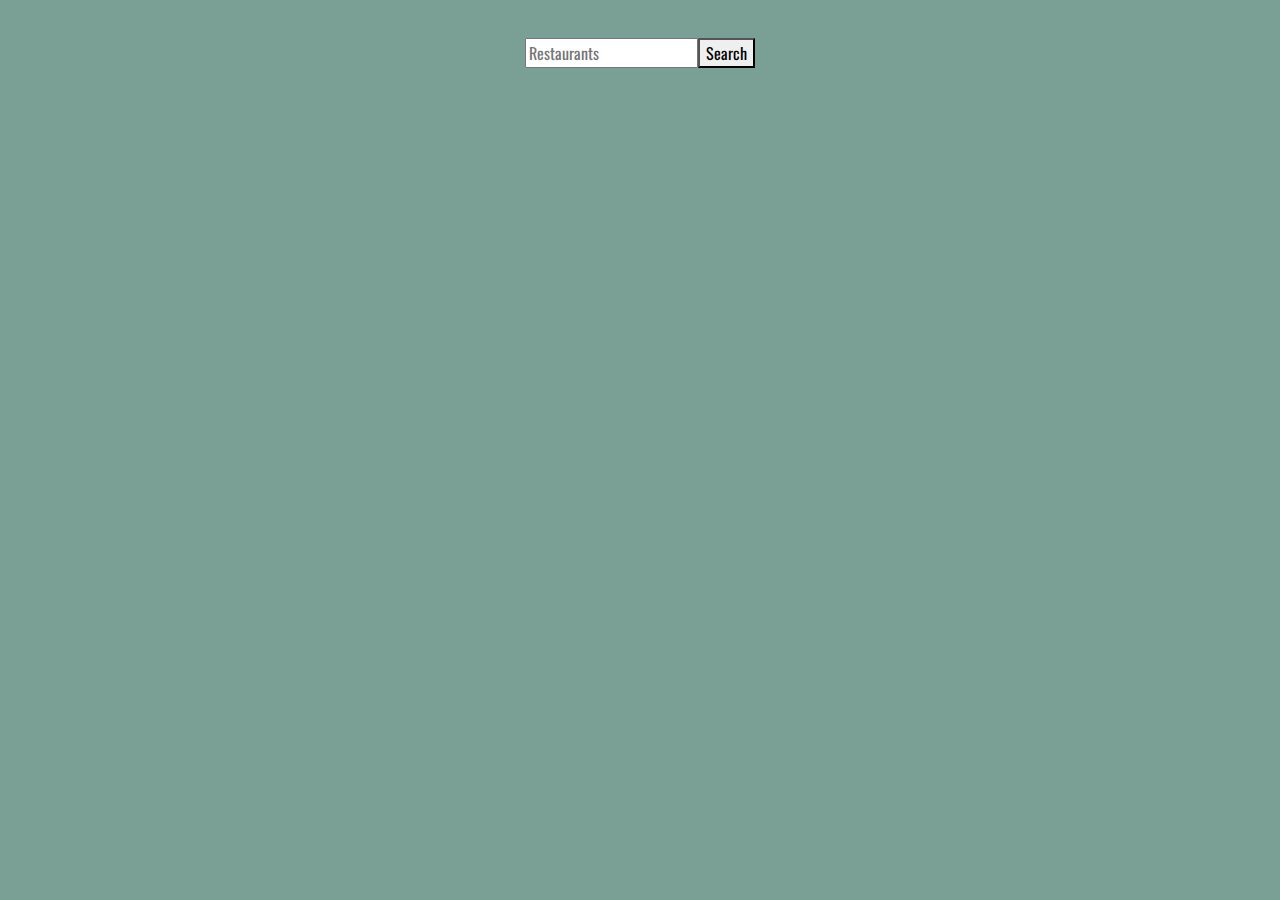
==== src/index.html @ c8f4b5b1 "Refactored to add modules" ====
<!DOCTYPE html>
<html lang="en">

<head>
  <meta charset="UTF-8" />
  <meta name="viewport content=width=device-width, initial-scale=1.0" />
  <meta http-equiv="X-UA-Compatible" content="ie=edge" />
  <link rel="stylesheet" href="https://maxcdn.bootstrapcdn.com/bootstrap/4.0.0/css/bootstrap.min.css"
    integrity="sha384-Gn5384xqQ1aoWXA+058RXPxPg6fy4IWvTNh0E263XmFcJlSAwiGgFAW/dAiS6JXm" crossorigin="anonymous">
  <link rel="stylesheet" href="style.css" />
  <link href="https://fonts.googleapis.com/css2?family=Oswald&display=swap" rel="stylesheet"> 
  <title>Nashville Restaurants</title>
</head>

<body>

  <section class="rest-input" id="rest-input">
    <input type="text" class="search-input" id="search-input" placeholder="Restaurants">
    <button class="search-btn" id="search-btn">Search</button>
  </section>


  <section class="rest-output" id="rest-output">
  </section>


  <script type="module" src="scripts/script.js"></script>
</body>

</html>
---- src/style.css ----
body{
    background-color: #7AA095;
    padding: 3vw;
    font-family: 'Oswald', serif;
}

.rest-input {
    display: flex;
    justify-content: center;
}

.rest-output {
    display: flex; 
    flex-flow: wrap;
    padding-top: 3vw;
    justify-content: space-evenly;
}

.card{
    margin: 1vw;
    background-color:  lightcyan;
}
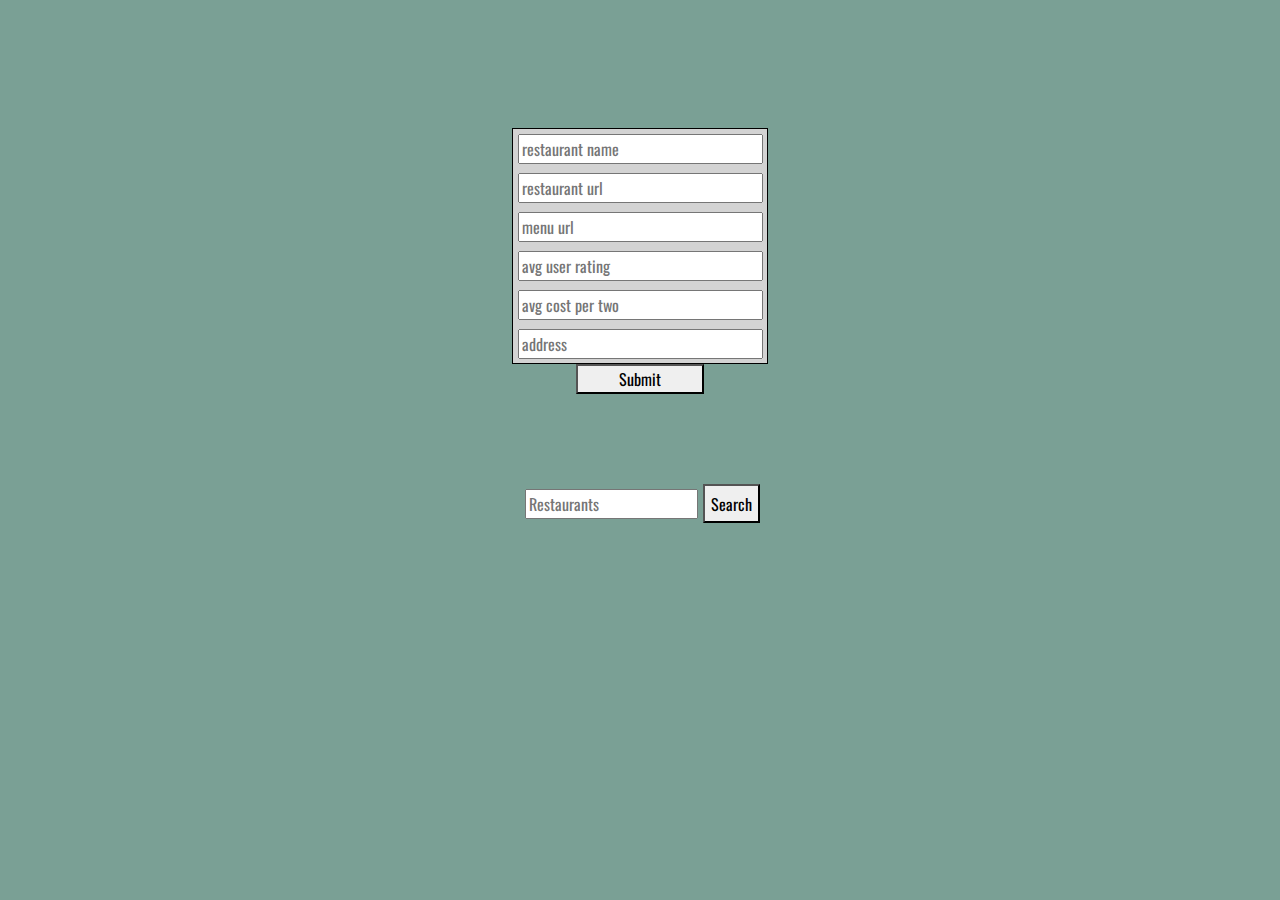
==== commit 6f541aea: "Added ability to post new restaurants to the JSON file" ====
--- a/src/index.html
+++ b/src/index.html
@@ -13,7 +13,19 @@
 </head>
 
 <body>
+<!--Build a form-->
+<div class="form-div">
+<form action="">
+  <input type="text" placeholder="restaurant name" id="restaurant-name">
+  <input type="text" placeholder="restaurant url" id="restaurant-url">
+  <input type="text" placeholder="menu url" id="restaurant-menu">
+  <input type="text" placeholder="avg user rating" id="restaurant-user-rating">
+  <input type="text" placeholder="avg cost per two" id="restaurant-cost-per-two">
+  <input type="text" placeholder="address" id="restaurant-address">
 
+</form>
+<button id="submit-btn" class="submit-btn">Submit</button>
+</div>
   <section class="rest-input" id="rest-input">
     <input type="text" class="search-input" id="search-input" placeholder="Restaurants">
     <button class="search-btn" id="search-btn">Search</button>
--- a/src/style.css
+++ b/src/style.css
@@ -21,3 +21,26 @@
     background-color:  lightcyan;
 }
 
+form {
+    display: flex;
+    flex-direction: column;
+    width: 20vw;
+    border: 1px solid black;
+    background-color: lightgray;
+}
+
+input {
+    margin: 0.5vh;
+}
+
+.form-div {
+    /* border: 1px solid red; */
+    display: flex;
+    flex-direction: column;
+    align-items: center;
+    margin: 10vh;
+}
+
+.submit-btn {
+    width: 10vw;
+}
